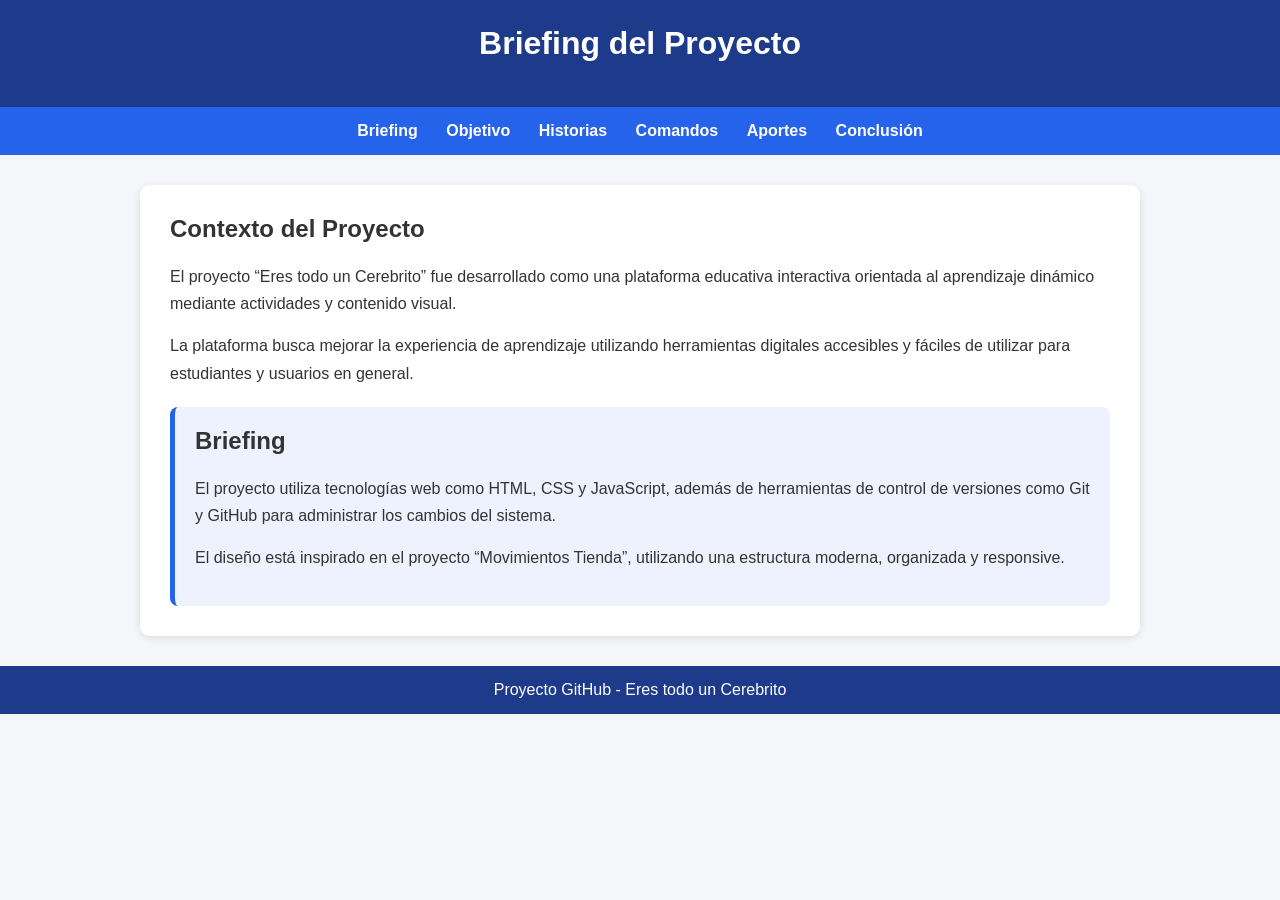
==== index.html @ ddb19522 "Rename Index.html to index.html" ====
<!DOCTYPE html>
<html lang="es">
<head>
    <meta charset="UTF-8">
    <meta name="viewport" content="width=device-width, initial-scale=1.0">
    <title>Briefing del Proyecto</title>
    <link rel="stylesheet" href="styles.css">
</head>
<body>

<header>
    <h1>Briefing del Proyecto</h1>
</header>

<nav>
    <a href="index.html">Briefing</a>
    <a href="objetivo.html">Objetivo</a>
    <a href="historias.html">Historias</a>
    <a href="comandos.html">Comandos</a>
    <a href="aportes.html">Aportes</a>
    <a href="conclusion.html">Conclusión</a>
</nav>

<div class="container">

    <h2>Contexto del Proyecto</h2>

    <p>
        El proyecto “Eres todo un Cerebrito” fue desarrollado como una plataforma educativa interactiva orientada al aprendizaje dinámico mediante actividades y contenido visual.
    </p>

    <p>
        La plataforma busca mejorar la experiencia de aprendizaje utilizando herramientas digitales accesibles y fáciles de utilizar para estudiantes y usuarios en general.
    </p>

    <div class="card">
        <h2>Briefing</h2>

        <p>
            El proyecto utiliza tecnologías web como HTML, CSS y JavaScript, además de herramientas de control de versiones como Git y GitHub para administrar los cambios del sistema.
        </p>

        <p>
            El diseño está inspirado en el proyecto “Movimientos Tienda”, utilizando una estructura moderna, organizada y responsive.
        </p>
    </div>

</div>

<footer>
    Proyecto GitHub - Eres todo un Cerebrito
</footer>

<script src="script.js"></script>

</body>
</html>
---- styles.css ----
*{
    margin:0;
    padding:0;
    box-sizing:border-box;
    font-family:Arial, Helvetica, sans-serif;
}

body{
    background:#f4f6f9;
    color:#333;
}

header{
    background:#1e3a8a;
    color:white;
    padding:25px;
    text-align:center;
}

nav{
    background:#2563eb;
    padding:15px;
    text-align:center;
}

nav a{
    color:white;
    text-decoration:none;
    margin:0 12px;
    font-weight:bold;
}

nav a:hover{
    color:yellow;
}

.container{
    width:90%;
    max-width:1000px;
    margin:30px auto;
    background:white;
    padding:30px;
    border-radius:10px;
    box-shadow:0 2px 8px rgba(0,0,0,0.1);
}

h1,h2{
    margin-bottom:20px;
}

p{
    line-height:1.7;
    margin-bottom:15px;
}

.card{
    background:#eef2ff;
    border-left:5px solid #2563eb;
    padding:20px;
    margin-top:20px;
    border-radius:8px;
}

footer{
    background:#1e3a8a;
    color:white;
    text-align:center;
    padding:15px;
    margin-top:30px;
}

code{
    display:block;
    background:#111827;
    color:#22c55e;
    padding:15px;
    border-radius:8px;
    margin-top:10px;
    overflow-x:auto;
}
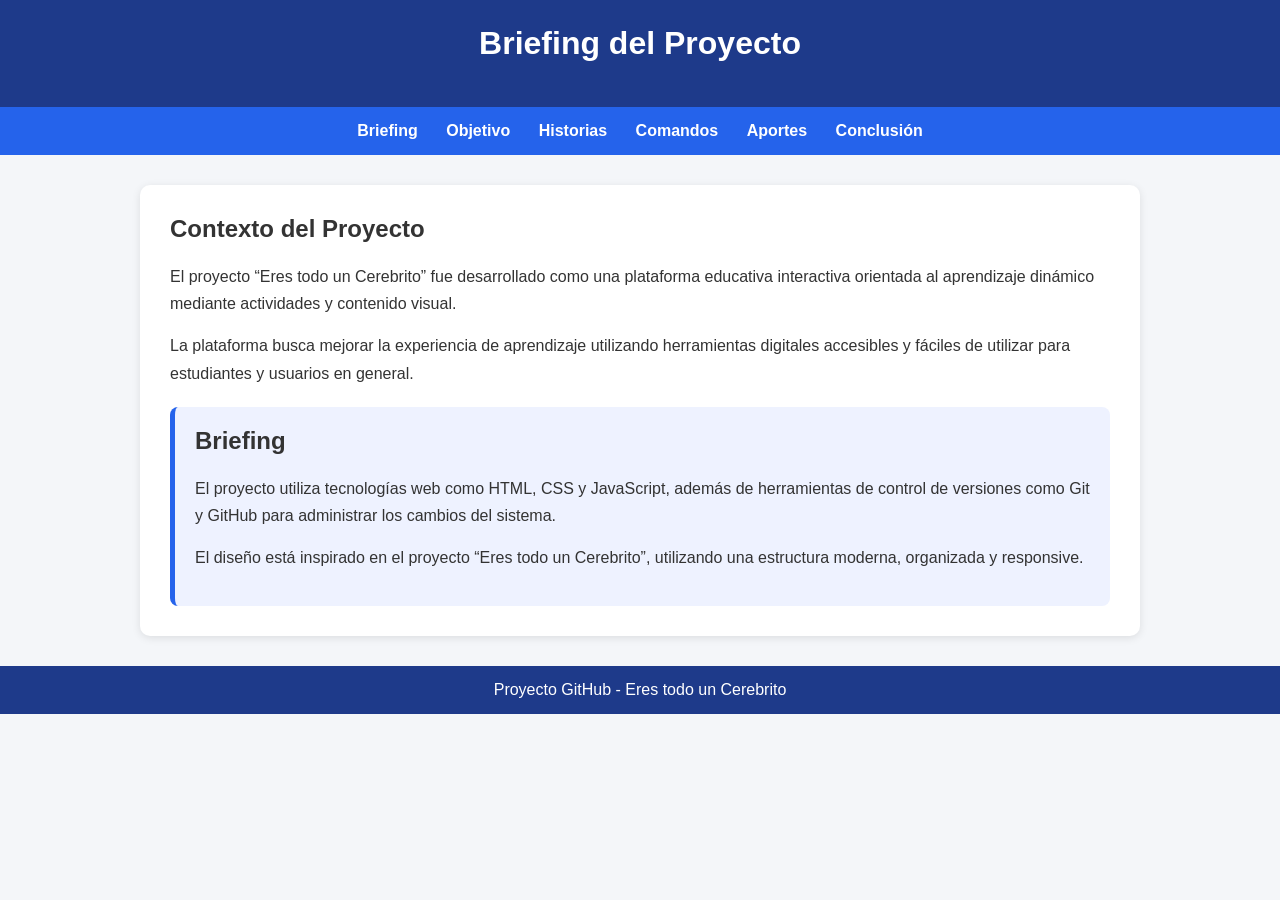
==== commit 14c809ab: "Update index.html" ====
--- a/index.html
+++ b/index.html
@@ -41,7 +41,7 @@
         </p>
 
         <p>
-            El diseño está inspirado en el proyecto “Movimientos Tienda”, utilizando una estructura moderna, organizada y responsive.
+            El diseño está inspirado en el proyecto “Eres todo un Cerebrito”, utilizando una estructura moderna, organizada y responsive.
         </p>
     </div>
 
